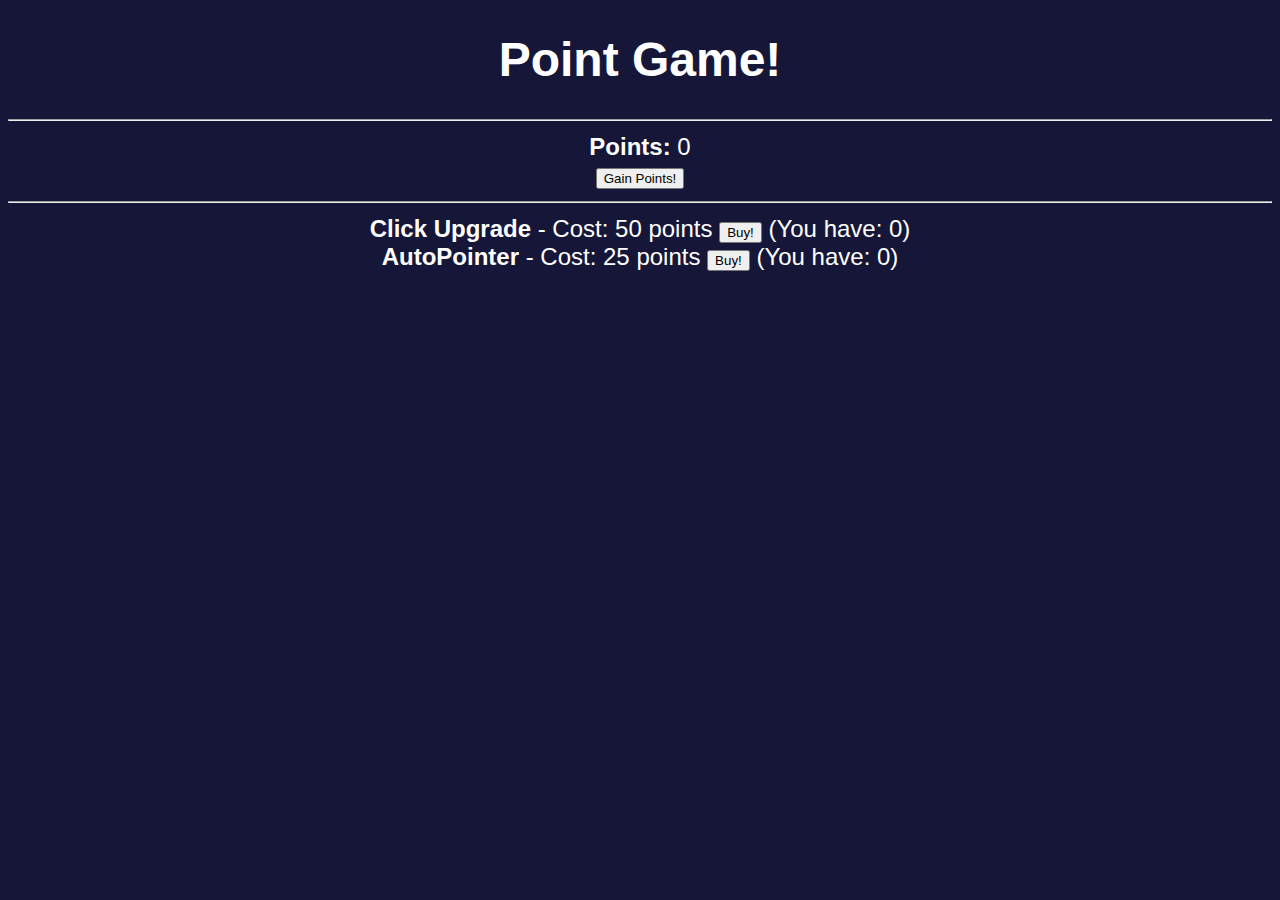
==== index.html @ 81c32e54 "let it begin" ====
<!DOCTYPE html>
<html lang="en">
<head>
    <meta charset="UTF-8">
    <meta http-equiv="X-UA-Compatible" content="IE=edge">
    <meta name="viewport" content="width=device-width, initial-scale=1.0">
    <link rel="stylesheet" href="gamestyle.css">
    <title>Point Game!</title>
</head>
<body id="main">
    <div id="game">
        <h1>Point Game!</h1>
        <hr>
        <b>Points:</b> 0 <br>
        <button>Gain Points!</button> <br>
        <hr>
        <b>Click Upgrade</b> - Cost: 50 points <button>Buy!</button> (You have: 0) <br>
        <b>AutoPointer</b> - Cost: 25 points <button>Buy!</button> (You have: 0)
        <script src="spawn.js"></script>
    </div>
</body>
</html>
---- gamestyle.css ----
body{
    text-align:center;
    background-color:#161738;
    color:white;
    font-family:Arial;
    font-size:150%;
}
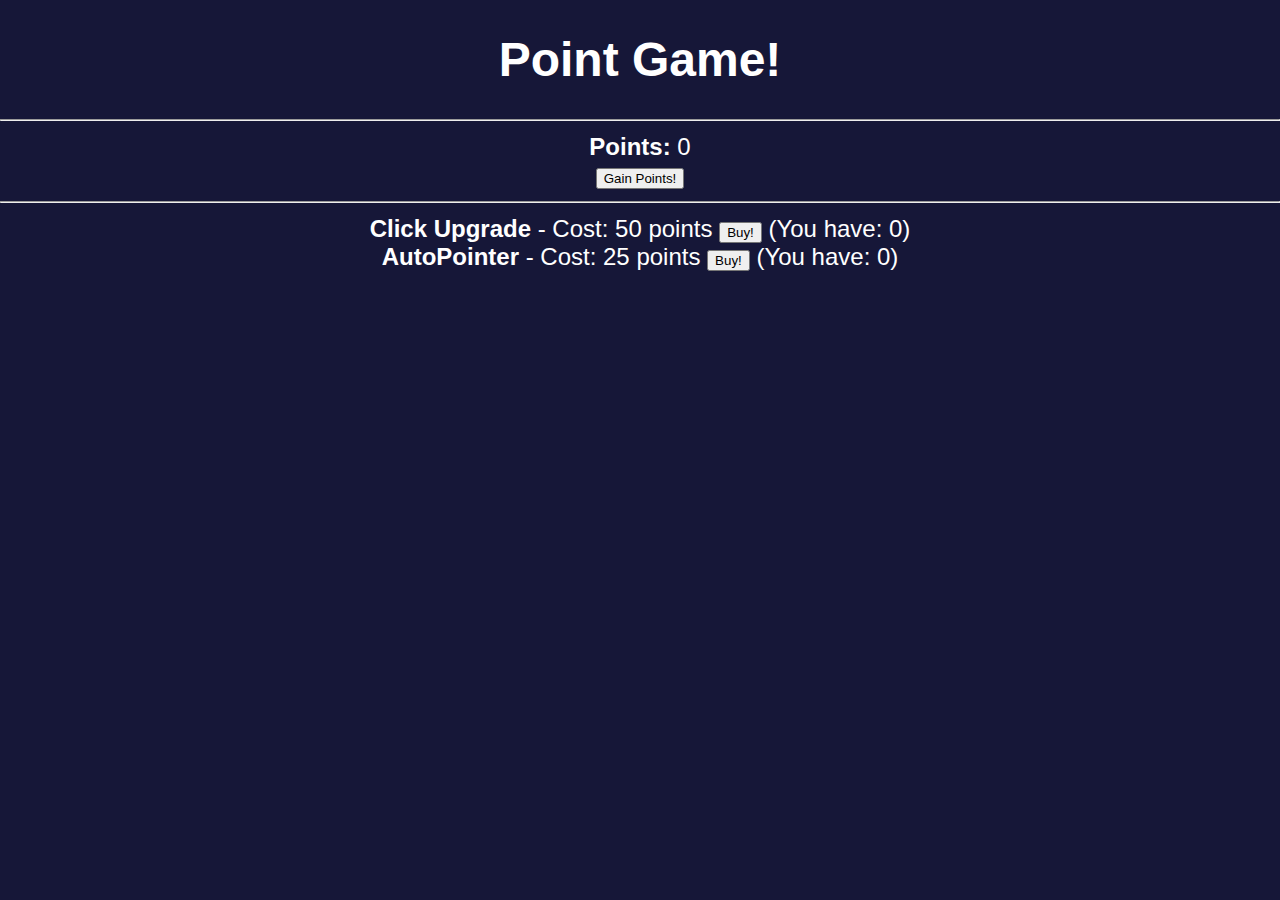
==== commit f62b88e7: "update" ====
--- a/index.html
+++ b/index.html
@@ -1,5 +1,6 @@
 <!DOCTYPE html>
 <html lang="en">
+
 <head>
     <meta charset="UTF-8">
     <meta http-equiv="X-UA-Compatible" content="IE=edge">
@@ -7,6 +8,7 @@
     <link rel="stylesheet" href="gamestyle.css">
     <title>Point Game!</title>
 </head>
+
 <body id="main">
     <div id="game">
         <h1>Point Game!</h1>
@@ -19,4 +21,5 @@
         <script src="spawn.js"></script>
     </div>
 </body>
+
 </html>--- a/gamestyle.css
+++ b/gamestyle.css
@@ -1,7 +1,22 @@
-body{
+body
+{
+    height:100%;
+    display:flex;
     text-align:center;
     background-color:#161738;
     color:white;
     font-family:Arial;
     font-size:150%;
+    margin:0;
+    padding:0;
 }
+html
+{
+    height:100%;
+}
+div
+{
+    margin:0;
+    padding:0;
+    flex:1;
+}